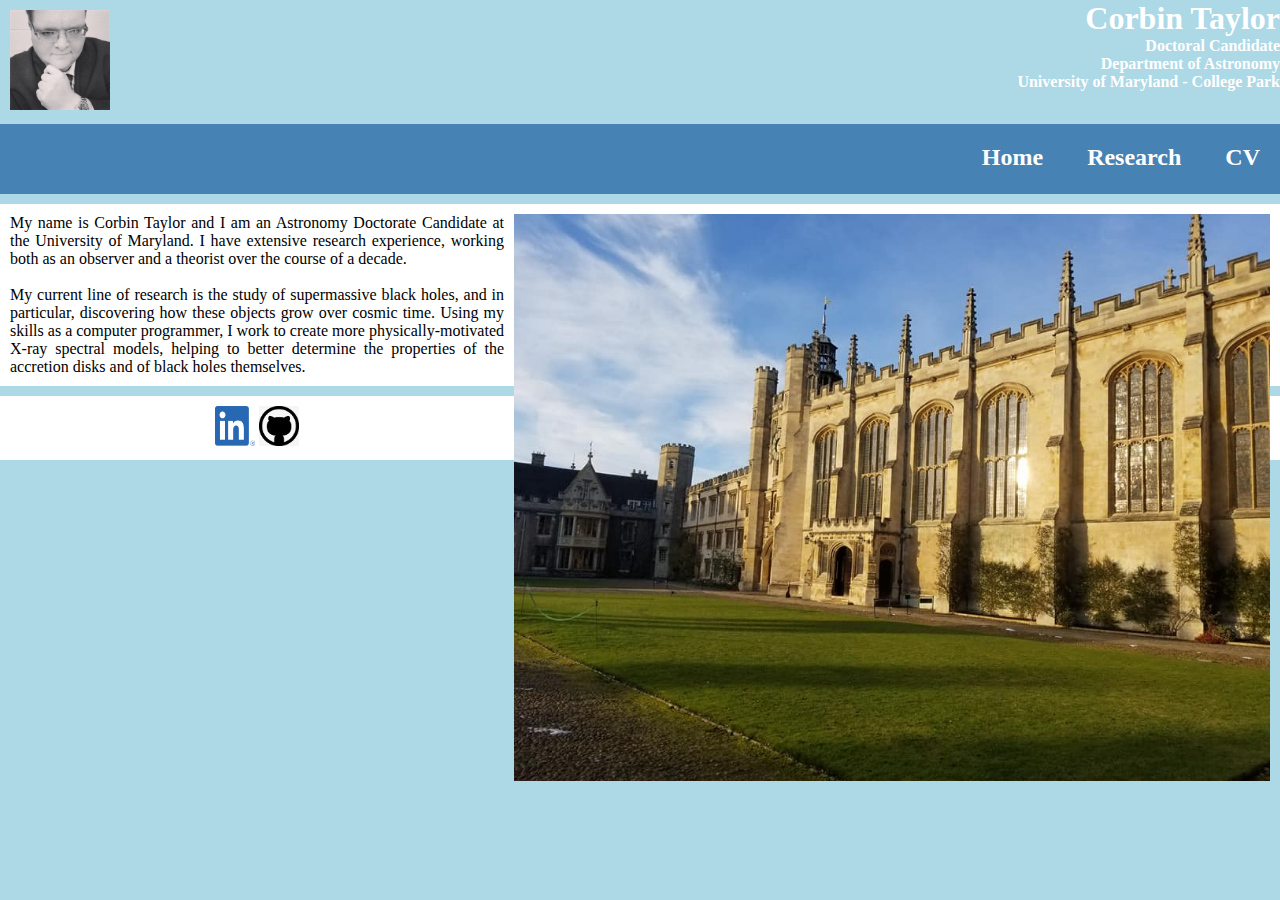
==== index.html @ 6767444f "Worked more on formatting. The index page is looking decent, though it doesn't have working nativagt" ====
<!DOCTYPE html>
<html>

  <head>
    <title>Corbin Taylor</title>
    <link href="./resources/css/index.css" type="text/css" rel="stylesheet">
  </head>

  <body>

    <div class="pageTop">
      <div class="topImage">
        <img src="./resources/pictures/self_picture.jpg" height="100" width="100"/>
      </div>
      <div class="topTitle">
        <h1> Corbin Taylor </h1>
        <h4> Doctoral Candidate </h4>
        <h4> Department of Astronomy </h4>
        <h4> University of Maryland - College Park </h4>
      </div>
    </div>

    <div class="navBar">
      <h2> Home </h2>
      <h2> Research </h2>
      <h2> CV </h2>
    </div>

    <div class="pageMiddle">
      <img src="./resources/pictures/trinity.jpg" title="Trinity College, University of Cambridge, Cambridge, UK"/>

      <p>
        My name is Corbin Taylor and I am an Astronomy Doctorate Candidate at the University of Maryland. I have extensive research experience, working both as an observer and a theorist over the course of a decade.
      </p>
      <br>
      <p>
        My current line of research is the study of supermassive black holes, and in particular, discovering how these objects grow over cosmic time. Using my skills as a computer programmer, I work to create more physically-motivated X-ray spectral models, helping to better determine the properties of the accretion disks and of black holes themselves.
      </p>

    </div>
    

    <div class=pageBottom>
      <a href="https://www.linkedin.com/in/corbin-taylor"><img src="./resources/icons/linkedin_logo.png" height="40" width="40"/></a>
      
      <a href="https://github.com/cjtaylor1990"><img src="./resources/icons/github_logo.jpg" height="40" width="40"/></a>
    </div>

  </body>
  
 </html>
---- resources/css/index.css ----
* {
  box-sizing: border-box;
  margin: 0;
  padding: 0;
}

body{
  background-color: lightblue;
}

.pageTop {
  background-color: lightblue;
  display: block;
  color: white;
}

.pageTop .topTitle {
  display: inline-block;
  text-align: right;
  float: right;
}

.pageTop .topImage{
  display: inline-block;
  margin-left: 10px;
  margin-top: 10px;
}

.pageTop img{
  display: inline-block;
}
.navBar {
  background-color: steelblue;
  display: block;
  text-align: right;
  width: 100%;
  margin: 10px 0;
}
.navBar h2{
  color: white;
  display: inline-block;
  height: 30px;
  margin: 20px;
}

.navBar h2:hover{
  color: lightgray;
}

.pageMiddle {
  background-color: white;
  text-align: center;
  padding: 10px;
}

.pageMiddle img{
  width: 60%;
  display: inline-block;
  float: right;
  margin-left: 10px;
  margin-bottom: 10px;
}
.pageBottom {
  background-color: white;
  text-align: center;
  margin-top: 10px;
  padding: 10px;
}

p {
  color: black;
  text-align: justify;
  text-justify: inter-word;
}
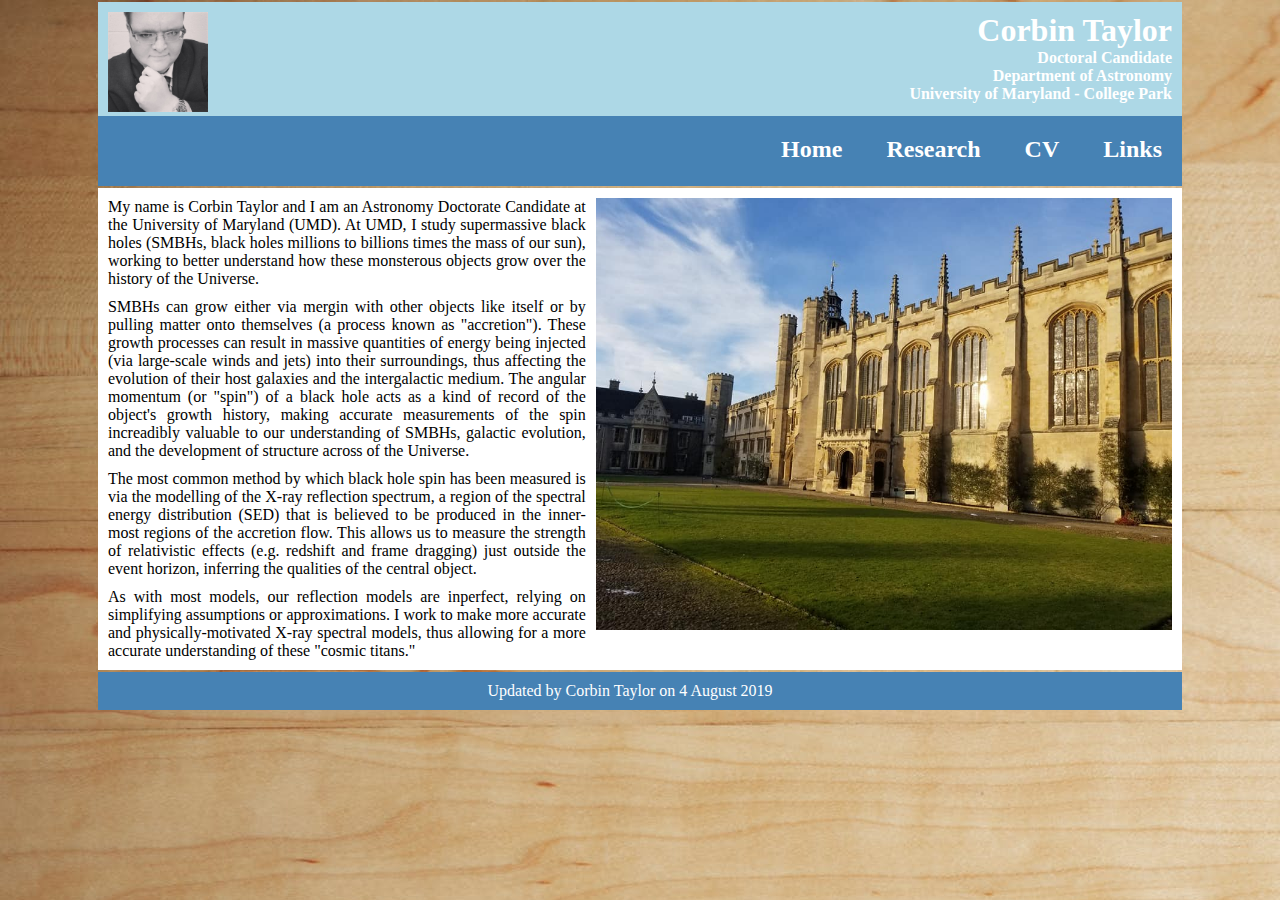
==== commit 6277d2f7: "I have added more to the body of the text in index.html. I have also restructured index.html to use " ====
--- a/index.html
+++ b/index.html
@@ -7,44 +7,64 @@
   </head>
 
   <body>
+    <table width="85%" align="center">
+      <tbody>
+      
+        <tr class="pageTop">
+          <td class ="topImage">
+            <img src="./resources/pictures/self_picture.jpg" height="100" width="100"/>
+          </td>
+          <td class="topTitle">
+            <h1> Corbin Taylor </h1>
+            <h4> Doctoral Candidate </h4>
+            <h4> Department of Astronomy </h4>
+            <h4> University of Maryland - College Park </h4>
+          </td>
+        </tr>
 
-    <div class="pageTop">
-      <div class="topImage">
-        <img src="./resources/pictures/self_picture.jpg" height="100" width="100"/>
-      </div>
-      <div class="topTitle">
-        <h1> Corbin Taylor </h1>
-        <h4> Doctoral Candidate </h4>
-        <h4> Department of Astronomy </h4>
-        <h4> University of Maryland - College Park </h4>
-      </div>
-    </div>
+        <tr class="navBar">
+          <td>
+            <h2> Home </h2>
+          </td>
+          <td>
+            <h2> Research </h2>
+          </td>
+          <td>
+            <h2> CV </h2>
+          </td>
+          <td>
+            <h2> Links </h2>
+          </td>
+        </tr>
 
-    <div class="navBar">
-      <h2> Home </h2>
-      <h2> Research </h2>
-      <h2> CV </h2>
-    </div>
+        <tr class="pageMiddle">
+          <td>
+            <img src="./resources/pictures/trinity.jpg" title="Trinity College, University of Cambridge, Cambridge, UK"/>
+            <p>
+              My name is Corbin Taylor and I am an Astronomy Doctorate Candidate at the University of Maryland (UMD). At UMD, I study supermassive black holes (SMBHs, black holes millions to billions times the mass of our sun), working to better understand how these monsterous objects grow over the history of the Universe.
+            </p>
 
-    <div class="pageMiddle">
-      <img src="./resources/pictures/trinity.jpg" title="Trinity College, University of Cambridge, Cambridge, UK"/>
+            <p>
+              SMBHs can grow either via mergin with other objects like itself or by pulling matter onto themselves (a process known as "accretion"). These growth processes can result in massive quantities of energy being injected (via large-scale winds and jets) into their surroundings, thus affecting the evolution of their host galaxies and the intergalactic medium. The angular momentum (or "spin") of a black hole acts as a kind of record of the object's growth history, making accurate measurements of the spin increadibly valuable to our understanding of SMBHs, galactic evolution, and the development of structure across of the Universe.
+            </p>
 
-      <p>
-        My name is Corbin Taylor and I am an Astronomy Doctorate Candidate at the University of Maryland. I have extensive research experience, working both as an observer and a theorist over the course of a decade.
-      </p>
-      <br>
-      <p>
-        My current line of research is the study of supermassive black holes, and in particular, discovering how these objects grow over cosmic time. Using my skills as a computer programmer, I work to create more physically-motivated X-ray spectral models, helping to better determine the properties of the accretion disks and of black holes themselves.
-      </p>
+            <p>
+              The most common method by which black hole spin has been measured is via the modelling of the X-ray reflection spectrum, a region of the spectral energy distribution (SED) that is believed to be produced in the inner-most regions of the accretion flow. This allows us to measure the strength of relativistic effects (e.g. redshift and frame dragging) just outside the event horizon, inferring the qualities of the central object.
+            </p>
+            <p>
+              As with most models, our reflection models are inperfect, relying on simplifying assumptions or approximations. I work to make more accurate and physically-motivated X-ray spectral models, thus allowing for a more accurate understanding of these "cosmic titans."
+            </p>
 
-    </div>
-    
-
-    <div class=pageBottom>
-      <a href="https://www.linkedin.com/in/corbin-taylor"><img src="./resources/icons/linkedin_logo.png" height="40" width="40"/></a>
-      
-      <a href="https://github.com/cjtaylor1990"><img src="./resources/icons/github_logo.jpg" height="40" width="40"/></a>
-    </div>
+          </td>
+        </tr>
+        
+        <tr class=pageBottom>
+          <td>
+            Updated by Corbin Taylor on 4 August 2019
+          <td>
+        </tr>
+      </tbody>
+    </table>
 
   </body>
   
--- a/resources/css/index.css
+++ b/resources/css/index.css
@@ -5,7 +5,14 @@
 }
 
 body{
-  background-color: lightblue;
+  background-image: url("../pictures/wood.jpg");
+}
+
+table{
+  table-layout: fixed;
+  width:85%;
+  margin: 0% 7.5%;
+  border-bottom-width: 0px;
 }
 
 .pageTop {
@@ -16,8 +23,9 @@
 
 .pageTop .topTitle {
   display: inline-block;
+  float: right;
   text-align: right;
-  float: right;
+  margin: 10px 10px;
 }
 
 .pageTop .topImage{
@@ -26,49 +34,55 @@
   margin-top: 10px;
 }
 
-.pageTop img{
-  display: inline-block;
-}
 .navBar {
   background-color: steelblue;
   display: block;
   text-align: right;
   width: 100%;
-  margin: 10px 0;
 }
-.navBar h2{
+.navBar td{
   color: white;
   display: inline-block;
+  right: 0;
   height: 30px;
   margin: 20px;
 }
 
-.navBar h2:hover{
+.navBar td:hover{
   color: lightgray;
 }
 
 .pageMiddle {
   background-color: white;
-  text-align: center;
+  text-align: left;
   padding: 10px;
 }
 
-.pageMiddle img{
-  width: 60%;
-  display: inline-block;
-  float: right;
-  margin-left: 10px;
-  margin-bottom: 10px;
-}
-.pageBottom {
-  background-color: white;
-  text-align: center;
-  margin-top: 10px;
-  padding: 10px;
-}
-
-p {
+.pageMiddle p {
   color: black;
   text-align: justify;
   text-justify: inter-word;
+  display: block;
+  margin: 10px;
 }
+
+.pageMiddle img{
+  display: inline-block;
+  float: right;
+  right: 0px;
+  margin-bottom: 10px;
+  width: 55%;
+  overflow: auto;
+  padding: 10px;
+}
+.pageBottom {
+  background-color: steelblue;
+  text-align: center;
+  display: block;
+}
+
+.pageBottom td{
+  display: inline-block;
+  margin: 10px;
+  color: white;
+}
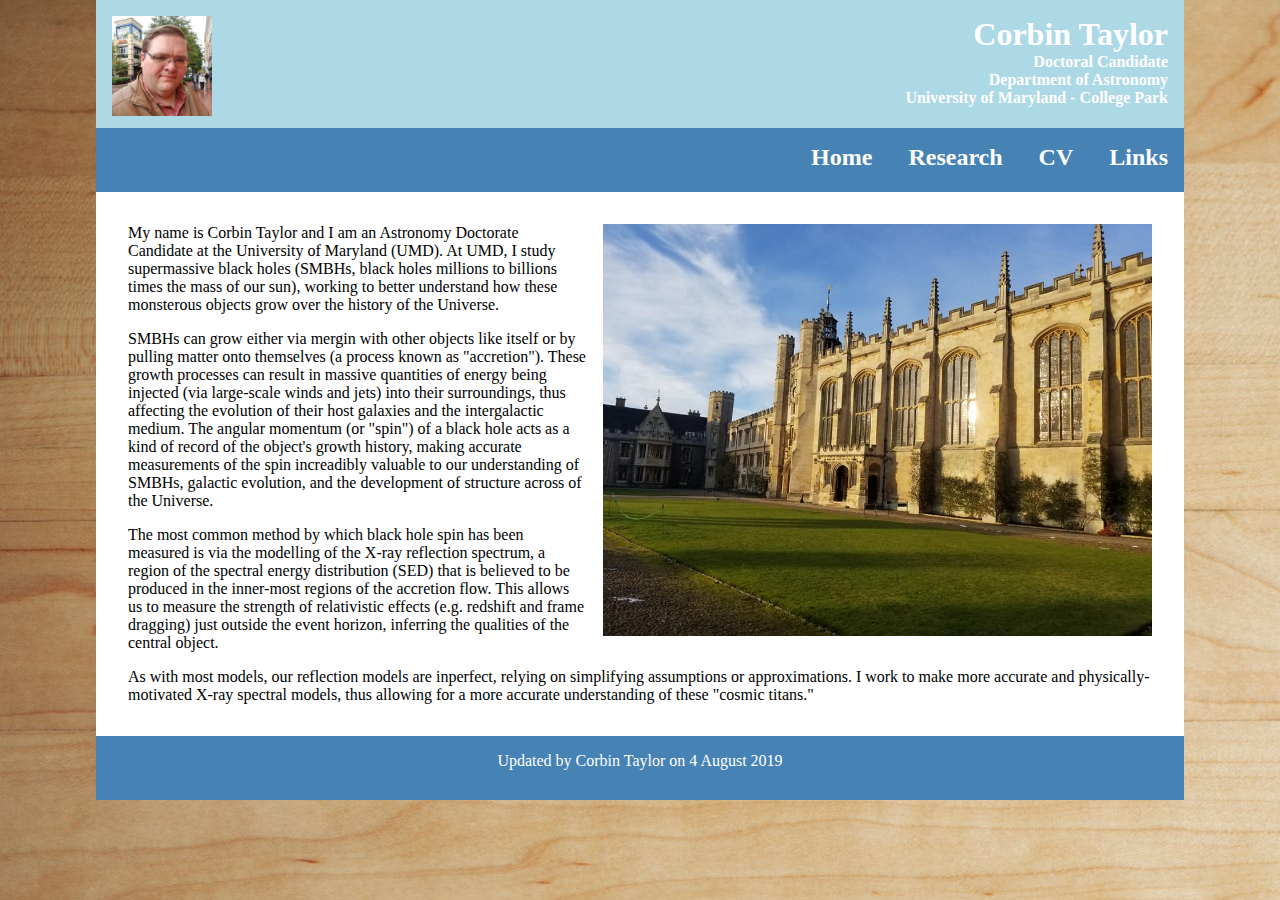
==== commit 37f841ce: "Experimented a bit with the layout of index.html, though no real changes. For index.css, I updated t" ====
--- a/index.html
+++ b/index.html
@@ -7,64 +7,63 @@
   </head>
 
   <body>
-    <table width="85%" align="center">
-      <tbody>
+    <div class="centerColumn" width="85%" align="center">
       
-        <tr class="pageTop">
-          <td class ="topImage">
-            <img src="./resources/pictures/self_picture.jpg" height="100" width="100"/>
-          </td>
-          <td class="topTitle">
-            <h1> Corbin Taylor </h1>
-            <h4> Doctoral Candidate </h4>
-            <h4> Department of Astronomy </h4>
-            <h4> University of Maryland - College Park </h4>
-          </td>
-        </tr>
+      <div class = "pageTop">
+        <div class ="topImage">
+          <img src="./resources/pictures/self_picture.jpg" height="100" width="100"/>
+        </div>
+        <div class="topTitle">
+          <h1> Corbin Taylor </h1>
+          <h4> Doctoral Candidate </h4>
+          <h4> Department of Astronomy </h4>
+          <h4> University of Maryland - College Park </h4>
+        </div>
+      </div>
 
-        <tr class="navBar">
-          <td>
-            <h2> Home </h2>
-          </td>
-          <td>
-            <h2> Research </h2>
-          </td>
-          <td>
-            <h2> CV </h2>
-          </td>
-          <td>
-            <h2> Links </h2>
-          </td>
-        </tr>
+      <div class="navBar">
+        <div class="navButton">
+          <h2> Home </h2>
+        </div>
+        <div class="navButton">
+          <h2> Research </h2>
+        </div>
+        <div class="navButton">
+          <h2> CV </h2>
+        </div>
+        <div class="navButton">
+          <h2> Links </h2>
+        </div>
+      </div>
 
-        <tr class="pageMiddle">
-          <td>
-            <img src="./resources/pictures/trinity.jpg" title="Trinity College, University of Cambridge, Cambridge, UK"/>
-            <p>
-              My name is Corbin Taylor and I am an Astronomy Doctorate Candidate at the University of Maryland (UMD). At UMD, I study supermassive black holes (SMBHs, black holes millions to billions times the mass of our sun), working to better understand how these monsterous objects grow over the history of the Universe.
-            </p>
+      <div class="pageContent">
 
-            <p>
-              SMBHs can grow either via mergin with other objects like itself or by pulling matter onto themselves (a process known as "accretion"). These growth processes can result in massive quantities of energy being injected (via large-scale winds and jets) into their surroundings, thus affecting the evolution of their host galaxies and the intergalactic medium. The angular momentum (or "spin") of a black hole acts as a kind of record of the object's growth history, making accurate measurements of the spin increadibly valuable to our understanding of SMBHs, galactic evolution, and the development of structure across of the Universe.
-            </p>
+        <img src="./resources/pictures/trinity.jpg" title="Trinity College, University of Cambridge, Cambridge, UK"/>
+        
+        <p>
+          My name is Corbin Taylor and I am an Astronomy Doctorate Candidate at the University of Maryland (UMD). At UMD, I study supermassive black holes (SMBHs, black holes millions to billions times the mass of our sun), working to better understand how these monsterous objects grow over the history of the Universe.
+        </p>
 
-            <p>
-              The most common method by which black hole spin has been measured is via the modelling of the X-ray reflection spectrum, a region of the spectral energy distribution (SED) that is believed to be produced in the inner-most regions of the accretion flow. This allows us to measure the strength of relativistic effects (e.g. redshift and frame dragging) just outside the event horizon, inferring the qualities of the central object.
-            </p>
-            <p>
-              As with most models, our reflection models are inperfect, relying on simplifying assumptions or approximations. I work to make more accurate and physically-motivated X-ray spectral models, thus allowing for a more accurate understanding of these "cosmic titans."
-            </p>
+        <p>
+          SMBHs can grow either via mergin with other objects like itself or by pulling matter onto themselves (a process known as "accretion"). These growth processes can result in massive quantities of energy being injected (via large-scale winds and jets) into their surroundings, thus affecting the evolution of their host galaxies and the intergalactic medium. The angular momentum (or "spin") of a black hole acts as a kind of record of the object's growth history, making accurate measurements of the spin increadibly valuable to our understanding of SMBHs, galactic evolution, and the development of structure across of the Universe.
+        </p>
 
-          </td>
-        </tr>
+        <p>
+          The most common method by which black hole spin has been measured is via the modelling of the X-ray reflection spectrum, a region of the spectral energy distribution (SED) that is believed to be produced in the inner-most regions of the accretion flow. This allows us to measure the strength of relativistic effects (e.g. redshift and frame dragging) just outside the event horizon, inferring the qualities of the central object.
+        </p>
+
+        <p>
+          As with most models, our reflection models are inperfect, relying on simplifying assumptions or approximations. I work to make more accurate and physically-motivated X-ray spectral models, thus allowing for a more accurate understanding of these "cosmic titans."
+        </p>
+
+      </div>
         
-        <tr class=pageBottom>
-          <td>
-            Updated by Corbin Taylor on 4 August 2019
-          <td>
-        </tr>
-      </tbody>
-    </table>
+      <div class=pageBottom>
+        <div>
+          Updated by Corbin Taylor on 4 August 2019
+        </div>
+      </div>
+    </div>
 
   </body>
   
--- a/resources/css/index.css
+++ b/resources/css/index.css
@@ -8,30 +8,32 @@
   background-image: url("../pictures/wood.jpg");
 }
 
-table{
-  table-layout: fixed;
+.centerColumn{
   width:85%;
   margin: 0% 7.5%;
-  border-bottom-width: 0px;
 }
 
 .pageTop {
   background-color: lightblue;
   display: block;
   color: white;
+  position: static;
+  height: 8em;
+  width: 100%;
 }
 
 .pageTop .topTitle {
-  display: inline-block;
+  display: block;
   float: right;
   text-align: right;
-  margin: 10px 10px;
+  margin: 1em 1em;
 }
 
 .pageTop .topImage{
-  display: inline-block;
-  margin-left: 10px;
-  margin-top: 10px;
+  display: block;
+  margin-left: 1em;
+  margin-top: 1em;
+  float: left;
 }
 
 .navBar {
@@ -39,50 +41,63 @@
   display: block;
   text-align: right;
   width: 100%;
+  height: 4em;
 }
-.navBar td{
+.navBar .navButton{
   color: white;
   display: inline-block;
   right: 0;
-  height: 30px;
-  margin: 20px;
+  height: 1.5em;
+  margin: 1em;
 }
 
-.navBar td:hover{
+.navBar .navButton:hover{
   color: lightgray;
 }
 
-.pageMiddle {
+.pageContent {
   background-color: white;
   text-align: left;
-  padding: 10px;
+  padding: 1em;
+  padding-bottom: 1em;
+  overflow: scroll;
 }
 
-.pageMiddle p {
+
+.pageContent p {
   color: black;
-  text-align: justify;
-  text-justify: inter-word;
+  text-align: left;
   display: block;
-  margin: 10px;
+  margin: 1em;
 }
 
-.pageMiddle img{
-  display: inline-block;
-  float: right;
-  right: 0px;
-  margin-bottom: 10px;
-  width: 55%;
-  overflow: auto;
-  padding: 10px;
+.pageContent img{
+  	display: block;
+  	margin-bottom: 1em;
+  	overflow: auto;
+  	padding: 1em;
+ }
+
+ @media screen and (min-width: 480px){
+	.pageContent img{
+  		float: right;
+  		width: 55%;
+  		max-height: 80%;
+  	}
 }
+
+
 .pageBottom {
   background-color: steelblue;
   text-align: center;
   display: block;
+  float: bottom;
+  height: 4em;
 }
 
-.pageBottom td{
+.pageBottom div{
   display: inline-block;
-  margin: 10px;
+  margin: 1em 1em;
   color: white;
+
 }
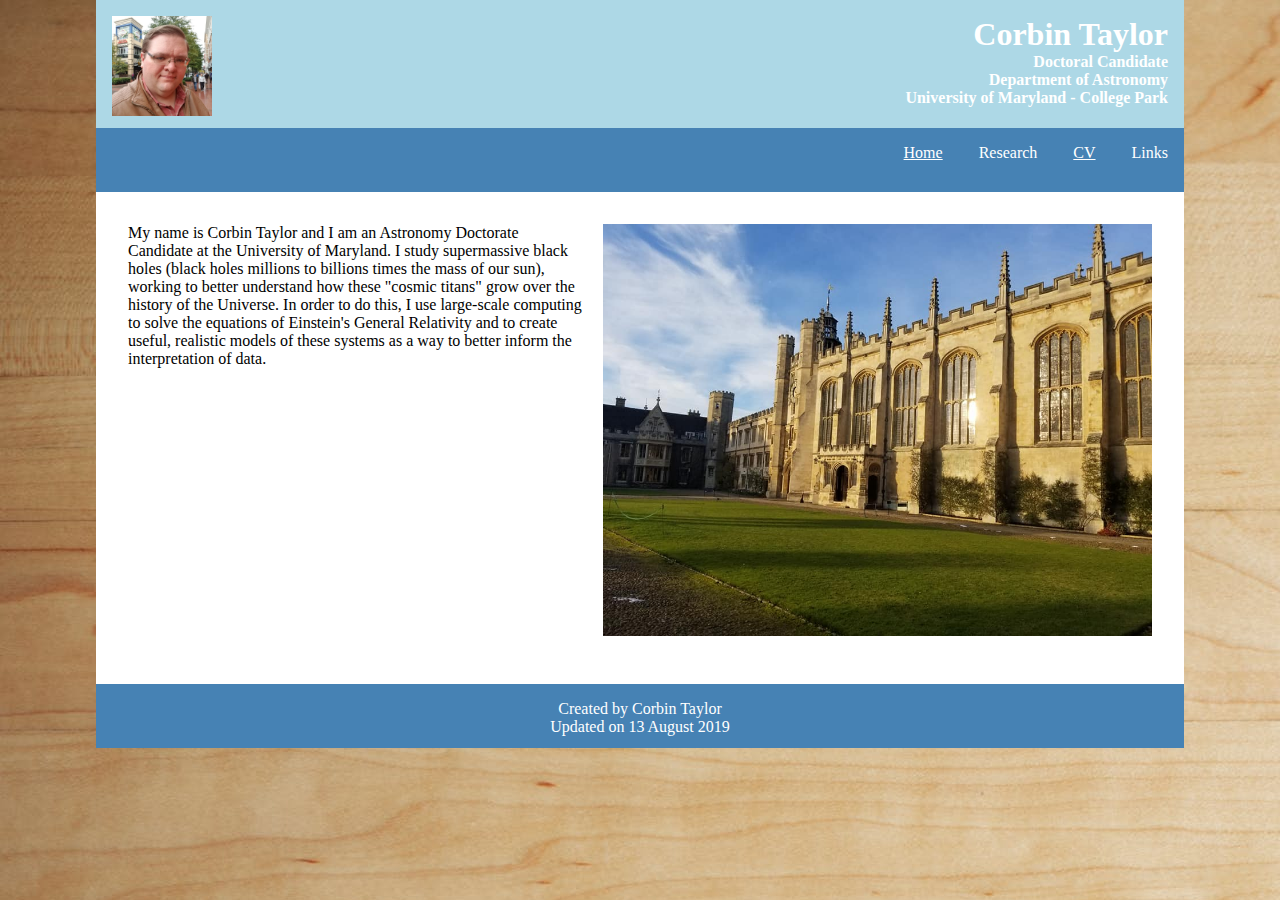
==== commit 7e2eb200: "Creating the CV page and linked pages through nav buttons" ====
--- a/index.html
+++ b/index.html
@@ -21,46 +21,27 @@
         </div>
       </div>
 
-      <div class="navBar">
-        <div class="navButton">
-          <h2> Home </h2>
-        </div>
-        <div class="navButton">
-          <h2> Research </h2>
-        </div>
-        <div class="navButton">
-          <h2> CV </h2>
-        </div>
-        <div class="navButton">
-          <h2> Links </h2>
-        </div>
-      </div>
+      <nav class="navBar">
+          <a href="index.html" class="navButton"> Home </a>
+          <a class="navButton"> Research </a>
+          <a href="cv.html" class="navButton"> CV </a>
+          <a class="navButton"> Links </a>
+      </nav>
 
       <div class="pageContent">
 
         <img src="./resources/pictures/trinity.jpg" title="Trinity College, University of Cambridge, Cambridge, UK"/>
         
-        <p>
-          My name is Corbin Taylor and I am an Astronomy Doctorate Candidate at the University of Maryland (UMD). At UMD, I study supermassive black holes (SMBHs, black holes millions to billions times the mass of our sun), working to better understand how these monsterous objects grow over the history of the Universe.
-        </p>
-
-        <p>
-          SMBHs can grow either via mergin with other objects like itself or by pulling matter onto themselves (a process known as "accretion"). These growth processes can result in massive quantities of energy being injected (via large-scale winds and jets) into their surroundings, thus affecting the evolution of their host galaxies and the intergalactic medium. The angular momentum (or "spin") of a black hole acts as a kind of record of the object's growth history, making accurate measurements of the spin increadibly valuable to our understanding of SMBHs, galactic evolution, and the development of structure across of the Universe.
-        </p>
-
-        <p>
-          The most common method by which black hole spin has been measured is via the modelling of the X-ray reflection spectrum, a region of the spectral energy distribution (SED) that is believed to be produced in the inner-most regions of the accretion flow. This allows us to measure the strength of relativistic effects (e.g. redshift and frame dragging) just outside the event horizon, inferring the qualities of the central object.
-        </p>
-
-        <p>
-          As with most models, our reflection models are inperfect, relying on simplifying assumptions or approximations. I work to make more accurate and physically-motivated X-ray spectral models, thus allowing for a more accurate understanding of these "cosmic titans."
+        <p class="introduction">
+          My name is Corbin Taylor and I am an Astronomy Doctorate Candidate at the University of Maryland. I study supermassive black holes (black holes millions to billions times the mass of our sun), working to better understand how these "cosmic titans" grow over the history of the Universe. In order to do this, I use large-scale computing to solve the equations of Einstein's General Relativity and to create useful, realistic models of these systems as a way to better inform the interpretation of data.
         </p>
 
       </div>
         
       <div class=pageBottom>
         <div>
-          Updated by Corbin Taylor on 4 August 2019
+          Created by Corbin Taylor<br>
+          Updated on 13 August 2019
         </div>
       </div>
     </div>
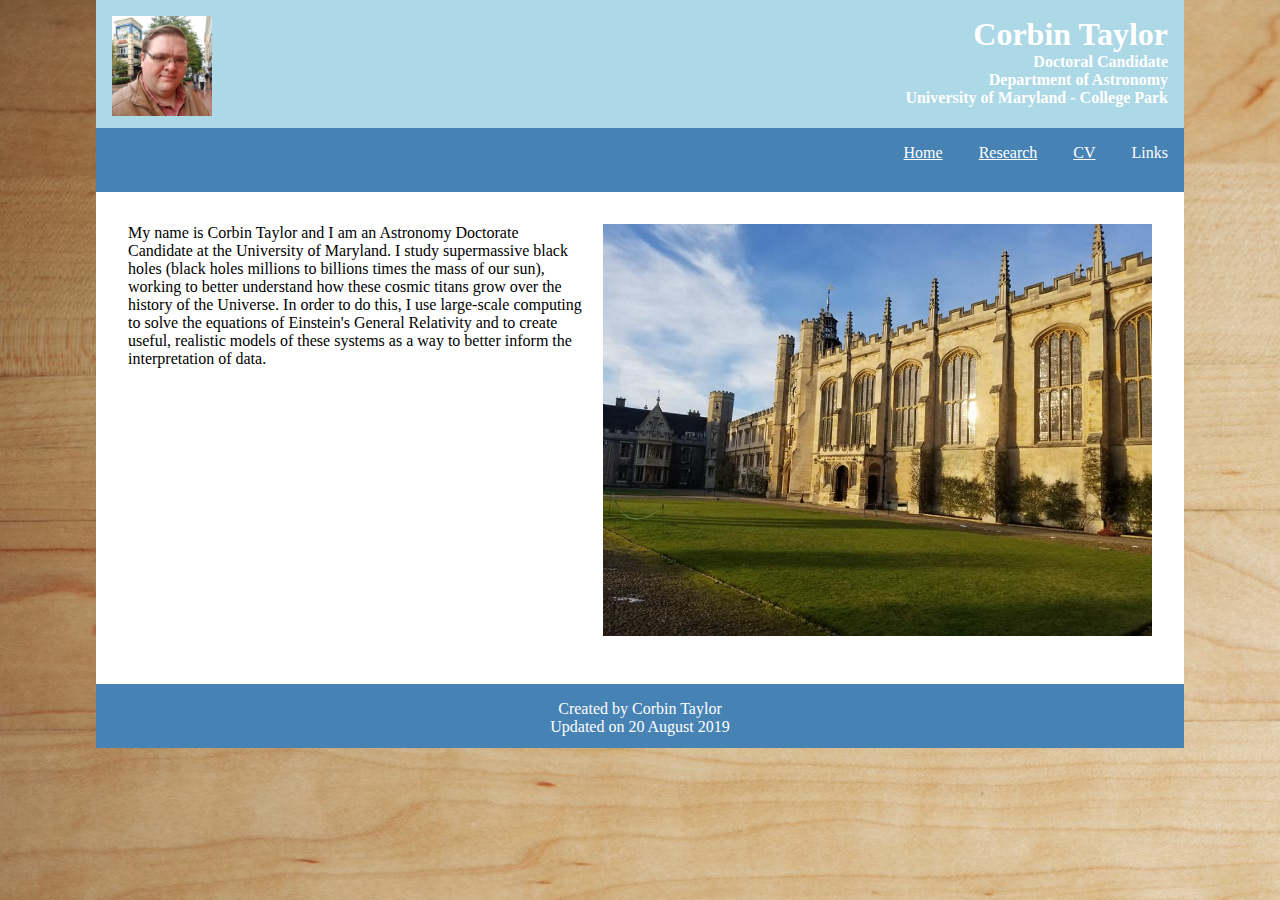
==== commit 6269c3f9: "Creating research page" ====
--- a/index.html
+++ b/index.html
@@ -7,8 +7,8 @@
   </head>
 
   <body>
-    <div class="centerColumn" width="85%" align="center">
-      
+    <div class="centerColumn" align="center">
+
       <div class = "pageTop">
         <div class ="topImage">
           <img src="./resources/pictures/self_picture.jpg" height="100" width="100"/>
@@ -23,29 +23,33 @@
 
       <nav class="navBar">
           <a href="index.html" class="navButton"> Home </a>
-          <a class="navButton"> Research </a>
+          <a href="research.html" class="navButton"> Research </a>
           <a href="cv.html" class="navButton"> CV </a>
           <a class="navButton"> Links </a>
       </nav>
 
       <div class="pageContent">
 
-        <img src="./resources/pictures/trinity.jpg" title="Trinity College, University of Cambridge, Cambridge, UK"/>
-        
+        <img src="./resources/pictures/trinity.jpg" title="Trinity College, University of Cambridge, Cambridge, UK">
+
         <p class="introduction">
-          My name is Corbin Taylor and I am an Astronomy Doctorate Candidate at the University of Maryland. I study supermassive black holes (black holes millions to billions times the mass of our sun), working to better understand how these "cosmic titans" grow over the history of the Universe. In order to do this, I use large-scale computing to solve the equations of Einstein's General Relativity and to create useful, realistic models of these systems as a way to better inform the interpretation of data.
+          My name is Corbin Taylor and I am an Astronomy Doctorate Candidate at the University of Maryland.
+          I study supermassive black holes (black holes millions to billions times the mass of our sun),
+          working to better understand how these cosmic titans grow over the history of the Universe.
+          In order to do this, I use large-scale computing to solve the equations of Einstein's General Relativity
+          and to create useful, realistic models of these systems as a way to better inform the interpretation of data.
         </p>
 
       </div>
-        
+
       <div class=pageBottom>
         <div>
           Created by Corbin Taylor<br>
-          Updated on 13 August 2019
+          Updated on 20 August 2019
         </div>
       </div>
     </div>
 
   </body>
-  
+
  </html>
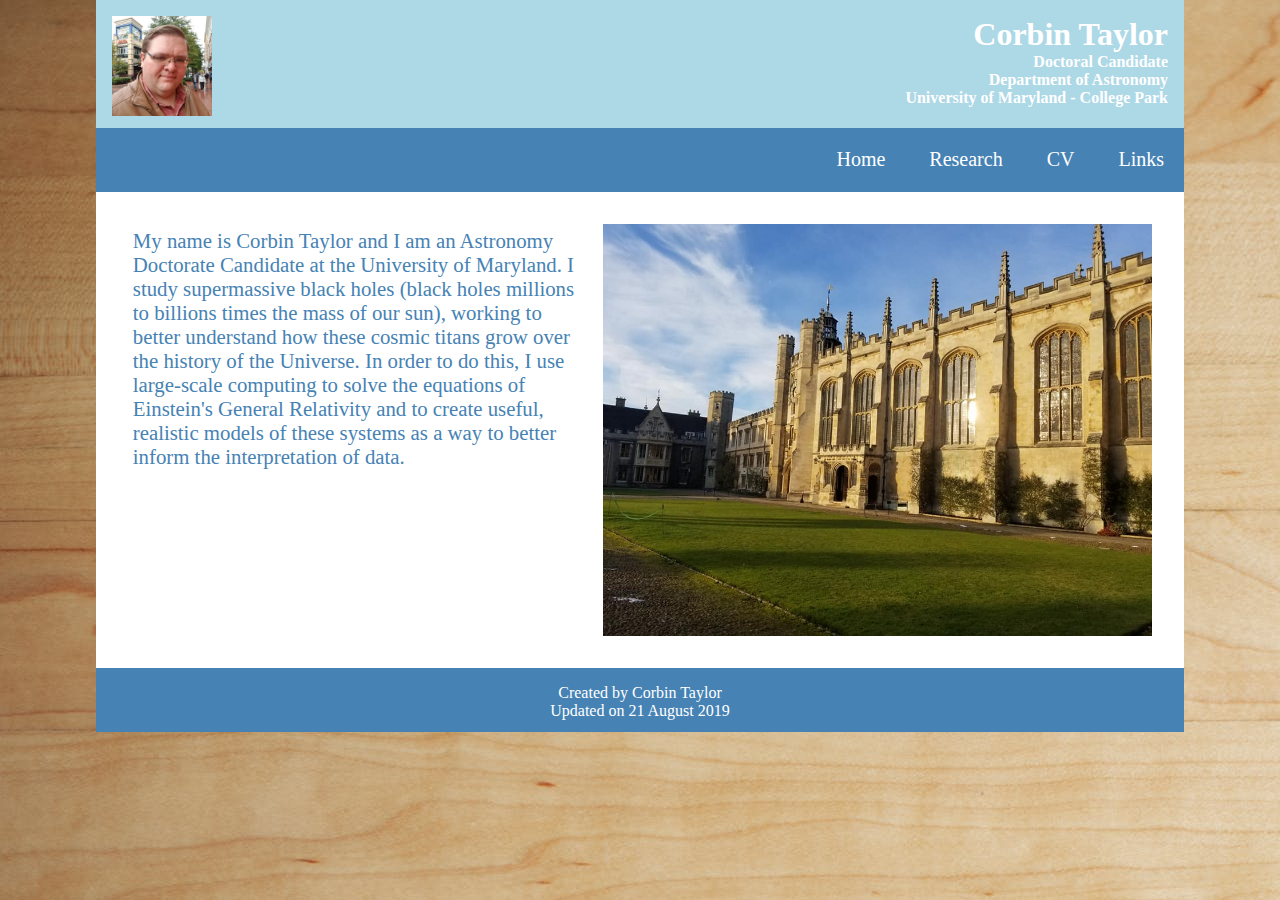
==== commit 0f32cc17: "Tweaking media breakpoints" ====
--- a/index.html
+++ b/index.html
@@ -3,7 +3,9 @@
 
   <head>
     <title>Corbin Taylor</title>
+    <link href="./resources/css/master.css" type="text/css" rel="stylesheet">
     <link href="./resources/css/index.css" type="text/css" rel="stylesheet">
+    <meta name="viewport" content="width=device-width, initial-scale=1.0">
   </head>
 
   <body>
@@ -25,7 +27,7 @@
           <a href="index.html" class="navButton"> Home </a>
           <a href="research.html" class="navButton"> Research </a>
           <a href="cv.html" class="navButton"> CV </a>
-          <a class="navButton"> Links </a>
+          <a href="links.html" class="navButton"> Links </a>
       </nav>
 
       <div class="pageContent">
@@ -45,7 +47,7 @@
       <div class=pageBottom>
         <div>
           Created by Corbin Taylor<br>
-          Updated on 20 August 2019
+          Updated on 21 August 2019
         </div>
       </div>
     </div>
--- a/resources/css/master.css
+++ b/resources/css/master.css
@@ -0,0 +1,112 @@
+/* Styles that are universal */
+
+* {
+  box-sizing: border-box;
+  margin: 0;
+  padding: 0;
+}
+
+/*Formatting for main body*/
+body {
+    /*background-image: url("../pictures/wood.jpg");*/
+}
+
+@media screen and (min-width: 800px) {
+  body {
+    background-image: url("../pictures/wood.jpg");
+  }
+}
+
+/*Formatting for main body*/
+.centerColumn{
+  width: 100%;
+  margin: 0% 0%;
+}
+
+@media screen and (min-width: 800px) {
+  .centerColumn{
+    width:85%;
+    margin: 0% 7.5%;
+  }
+}
+
+/*Formatting for top*/
+.pageTop {
+  background-color: lightblue;
+  display: block;
+  color: white;
+  position: static;
+  height: 8em;
+  width: 100%;
+}
+
+.pageTop .topTitle {
+  display: block;
+  float: right;
+  text-align: right;
+  margin: 1em 1em;
+  margin-bottom: 1em;
+
+}
+
+
+.pageTop .topTitle h1 {
+  font-size: 1.25em;
+}
+
+.pageTop .topTitle h4 {
+  font-size: 0.85em;
+}
+
+@media screen and (min-width: 600px) {
+  .pageTop .topTitle h1{
+    font-size: 2em;
+  }
+  .pageTop .topTitle h4{
+    font-size: 1em;
+  }
+}
+
+.pageTop .topImage{
+  display: block;
+  margin-left: 1em;
+  margin-top: 1em;
+  float: left;
+}
+
+/*Formatting for top nav bar*/
+.navBar {
+  background-color: steelblue;
+  display: block;
+  text-align: right;
+  width: 100%;
+  height: 4em;
+}
+.navBar .navButton{
+  text-decoration: none;
+  font-size: 1.25em;
+  color: white;
+  display: inline-block;
+  right: 0;
+  height: 1.5em;
+  margin: 1em;
+}
+
+.navBar .navButton:hover{
+  color: lightgray;
+}
+
+/*Formatting for bottom*/
+.pageBottom {
+  background-color: steelblue;
+  text-align: center;
+  display: block;
+  float: bottom;
+  height: 4em;
+}
+
+.pageBottom div{
+  display: inline-block;
+  margin: 1em 1em;
+  color: white;
+}
--- a/resources/css/index.css
+++ b/resources/css/index.css
@@ -1,60 +1,4 @@
-* {
-  box-sizing: border-box;
-  margin: 0;
-  padding: 0;
-}
-
-body{
-  background-image: url("../pictures/wood.jpg");
-}
-
-.centerColumn{
-  width:85%;
-  margin: 0% 7.5%;
-}
-
-.pageTop {
-  background-color: lightblue;
-  display: block;
-  color: white;
-  position: static;
-  height: 8em;
-  width: 100%;
-}
-
-.pageTop .topTitle {
-  display: block;
-  float: right;
-  text-align: right;
-  margin: 1em 1em;
-}
-
-.pageTop .topImage{
-  display: block;
-  margin-left: 1em;
-  margin-top: 1em;
-  float: left;
-}
-
-.navBar {
-  background-color: steelblue;
-  display: block;
-  text-align: right;
-  width: 100%;
-  height: 4em;
-}
-.navBar .navButton{
-  color: white;
-  display: inline-block;
-  right: 0;
-  height: 1.5em;
-  margin: 1em;
-}
-
-.navBar .navButton:hover{
-  color: lightgray;
-}
-
+/* Index-specific CSS styles */
 .pageContent {
   background-color: white;
   text-align: left;
@@ -71,33 +15,21 @@
   margin: 1em;
 }
 
-.pageContent img{
-  	display: block;
-  	margin-bottom: 1em;
-  	overflow: auto;
+.pageContent .introduction {
+  color: steelblue;
+  font-size: 1.3em;
+}
+
+.pageContent img {
   	padding: 1em;
+    width: 100%;
+    display: block;
  }
 
- @media screen and (min-width: 480px){
-	.pageContent img{
-  		float: right;
-  		width: 55%;
-  		max-height: 80%;
-  	}
+@media only screen and (min-width: 800px) {
+  .pageContent img {
+    display: block;
+  	float: right;
+  	width: 55%;
+  }
 }
-
-
-.pageBottom {
-  background-color: steelblue;
-  text-align: center;
-  display: block;
-  float: bottom;
-  height: 4em;
-}
-
-.pageBottom div{
-  display: inline-block;
-  margin: 1em 1em;
-  color: white;
-
-}
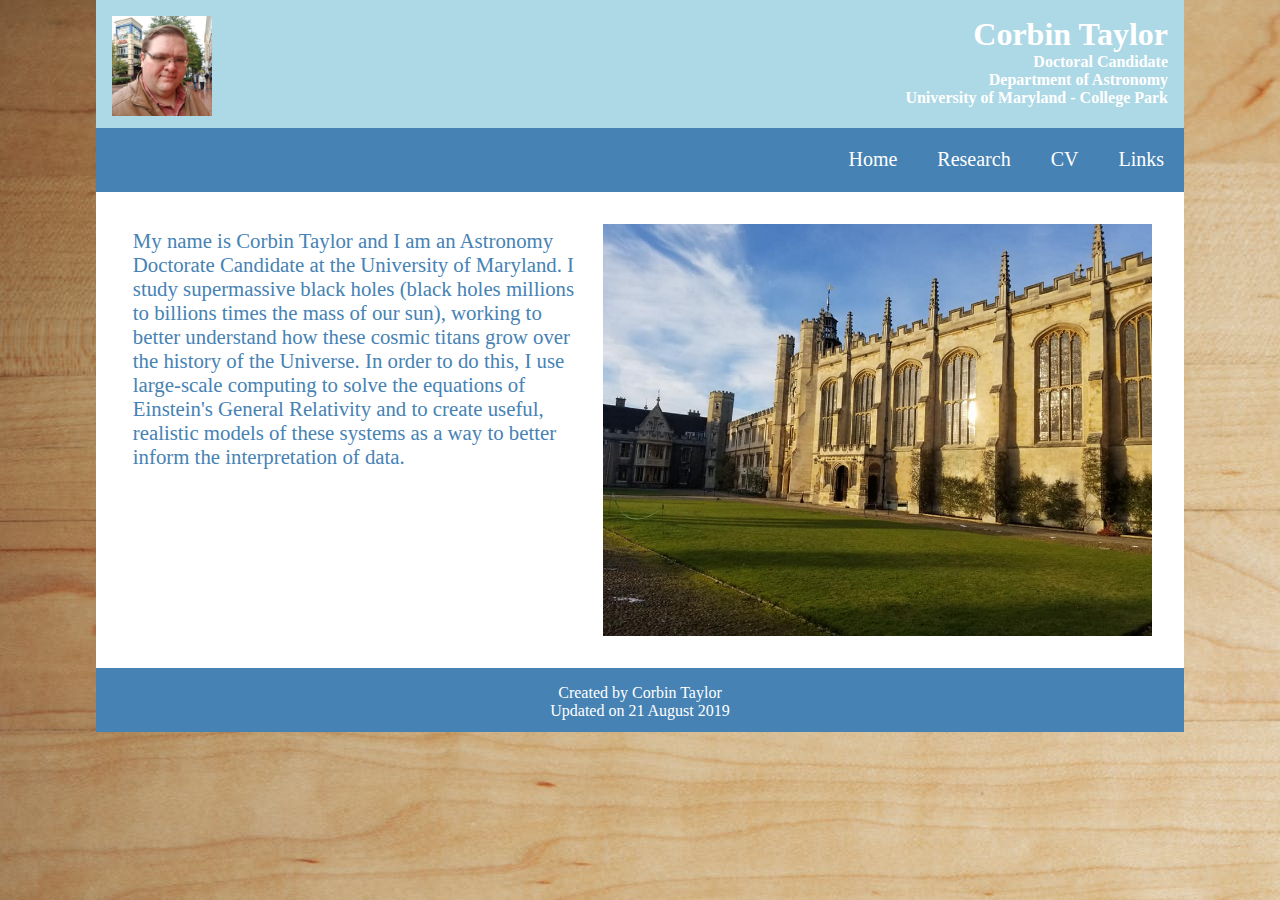
==== commit 42041fe2: "Created click function to the main picture on the index page" ====
--- a/index.html
+++ b/index.html
@@ -32,7 +32,7 @@
 
       <div class="pageContent">
 
-        <img src="./resources/pictures/trinity.jpg" title="Trinity College, University of Cambridge, Cambridge, UK">
+        <img id="slide" src="./resources/pictures/trinity.jpg" title="Trinity College, University of Cambridge, Cambridge, UK">
 
         <p class="introduction">
           My name is Corbin Taylor and I am an Astronomy Doctorate Candidate at the University of Maryland.
@@ -51,7 +51,6 @@
         </div>
       </div>
     </div>
-
   </body>
-
- </html>
+ <script src="./resources/js/index_slideshow.js"></script>
+</html>
--- a/resources/css/master.css
+++ b/resources/css/master.css
@@ -8,7 +8,7 @@
 
 /*Formatting for main body*/
 body {
-    /*background-image: url("../pictures/wood.jpg");*/
+  background-color: white;
 }
 
 @media screen and (min-width: 800px) {
@@ -49,44 +49,37 @@
 
 }
 
-
-.pageTop .topTitle h1 {
-  font-size: 1.25em;
-}
-
-.pageTop .topTitle h4 {
-  font-size: 0.85em;
-}
-
-@media screen and (min-width: 600px) {
-  .pageTop .topTitle h1{
-    font-size: 2em;
-  }
-  .pageTop .topTitle h4{
-    font-size: 1em;
-  }
-}
-
 .pageTop .topImage{
-  display: block;
+  display: none;
   margin-left: 1em;
   margin-top: 1em;
   float: left;
 }
 
+@media screen and (min-width: 800px) {
+  .pageTop .topImage{
+    display: block;
+  }
+}
+
 /*Formatting for top nav bar*/
 .navBar {
   background-color: steelblue;
-  display: block;
-  text-align: right;
+  display: flex;
+  justify-content: space-around;
   width: 100%;
   height: 4em;
+}
+
+@media screen and (min-width: 800px) {
+  .navBar {
+    justify-content: flex-end;
+  }
 }
 .navBar .navButton{
   text-decoration: none;
   font-size: 1.25em;
   color: white;
-  display: inline-block;
   right: 0;
   height: 1.5em;
   margin: 1em;
